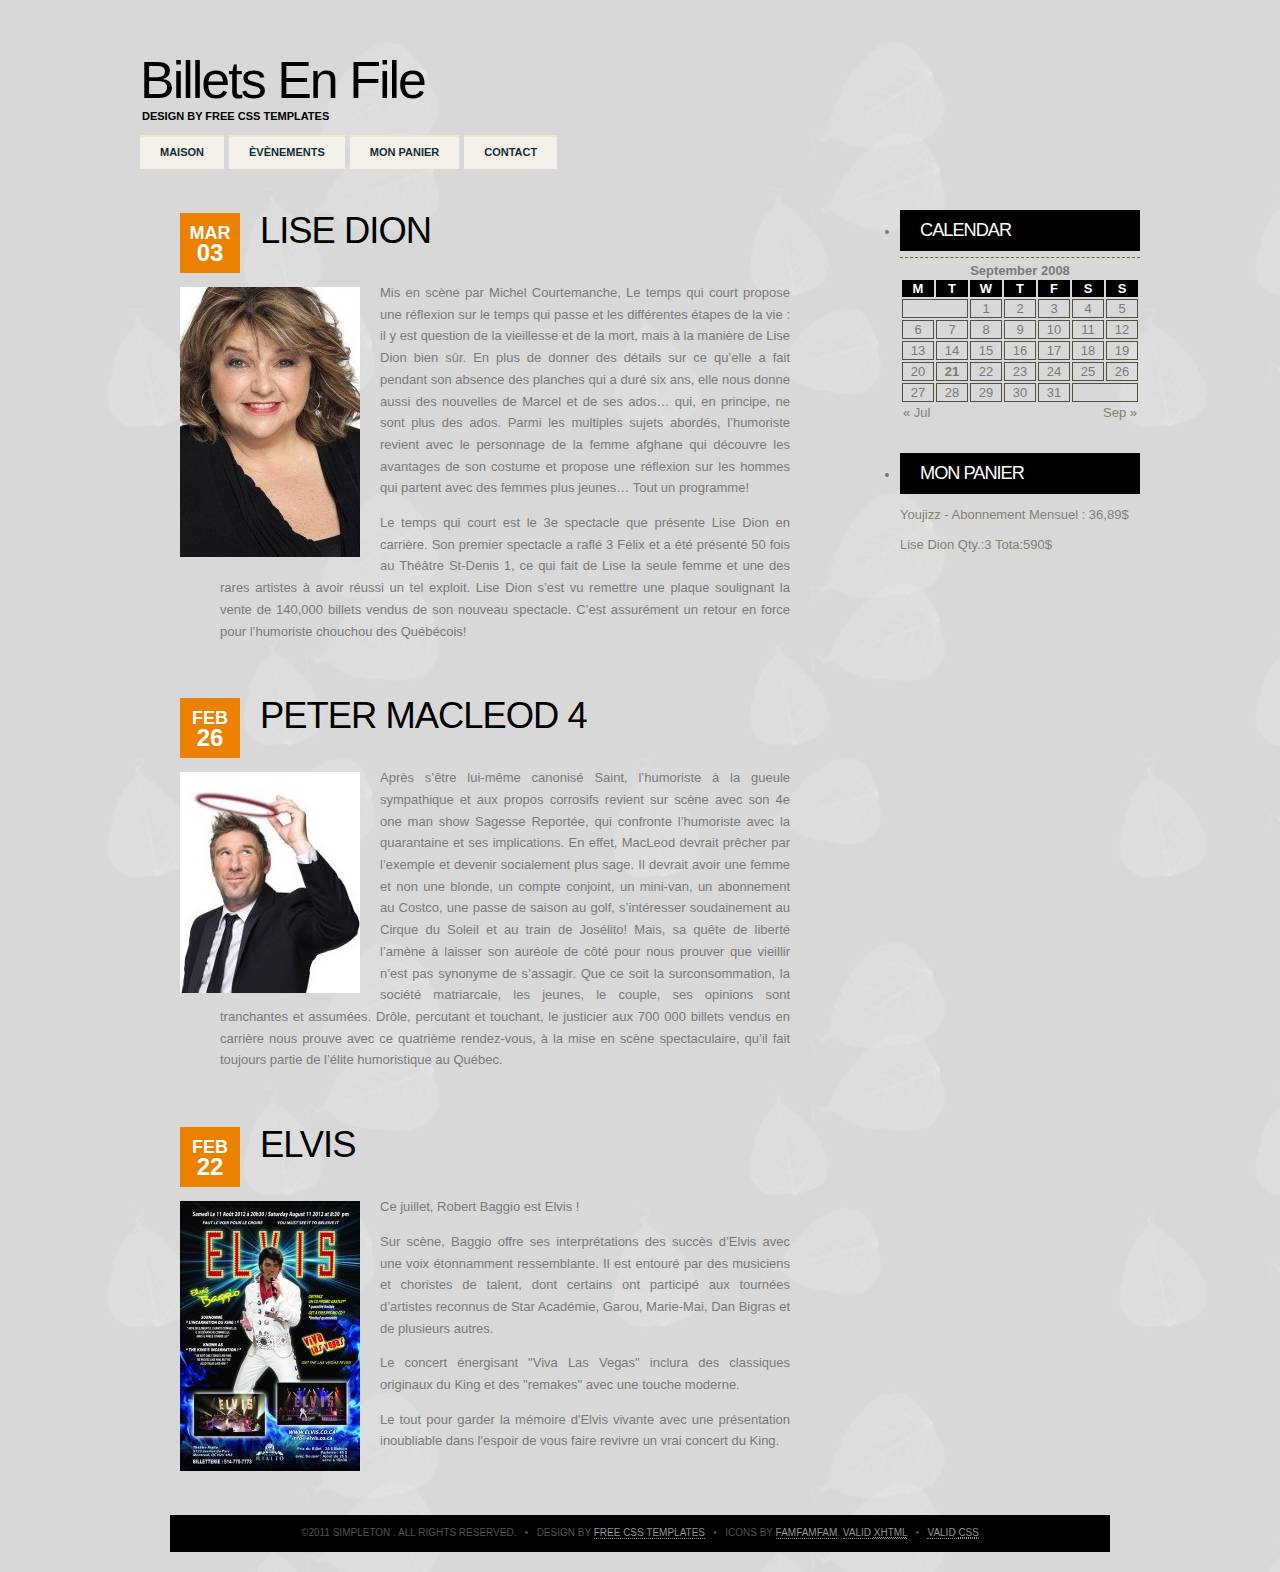
==== trunk/index.html @ 388cda5b "" ====
<!DOCTYPE html PUBLIC "-//W3C//DTD XHTML 1.0 Strict//EN" "http://www.w3.org/TR/xhtml1/DTD/xhtml1-strict.dtd">
<!--

Design by Free CSS Templates
http://www.freecsstemplates.org
Released for free under a Creative Commons Attribution 2.5 License

Title      : Simpleton 
Version    : 1.0
Released   : 20110315
Description: A two-column web design, best for your personal and business blogging.

-->
<html xmlns="http://www.w3.org/1999/xhtml">
<head>
<meta http-equiv="content-type" content="text/html; charset=utf-8" />
<title>Billets En File</title>
<meta name="keywords" content="" />
<meta name="description" content="" />
<link href="default.css" rel="stylesheet" type="text/css" />
</head>
<body>
<!-- start header -->
<div id="header">
	<div id="logo">
		<h1><a href="#">Billets En File</a></h1>
		<p><a href="http://www.freecsstemplates.org/">Design by Free CSS Templates</a></p>
	</div>
	<div id="menu">
		<ul>
			<li><a href="http://www.yahoo.ca">Maison</a></li>
			<li><a href="http://www.google.com">Èvènements</a></li>
			<li><a href="http://www.cyberpresse.ca">Mon Panier</a></li>
			<li><a href="http://www.rds.ca">Contact </a></li>
		</ul>
	</div>
</div>
<hr />
<!-- end header -->
<!-- start page -->
<div id="wrapper">
	<div id="page">
		<!-- start content -->
		<div id="content">
			<div class="post">
				<p class="date">mar<b>03</b></p>
				<h2 class="title">lise dion</h2>
				
				<img  class="picture" src="images/lisedion2011tpro.jpg" />
				<div class="entry">
					<p>Mis en scène par Michel Courtemanche, Le temps qui court propose une réflexion sur le temps qui passe et les différentes étapes de la vie : il y est question de la vieillesse et de la mort, mais à la manière de Lise Dion bien sûr.  En plus de donner des détails sur ce qu’elle a fait pendant son absence des planches qui a duré six ans, elle nous donne aussi des nouvelles de Marcel et de ses ados… qui, en principe, ne sont plus des ados.  Parmi les multiples sujets abordés, l’humoriste revient avec le personnage de la femme afghane qui découvre les avantages de son costume et propose une réflexion sur les hommes qui partent avec des femmes plus jeunes… Tout un programme!</p>
					<p>Le temps qui court est le 3e spectacle que présente Lise Dion en carrière. Son premier spectacle a raflé 3 Félix et a été présenté 50 fois au Théâtre St-Denis 1, ce qui fait de Lise la seule femme et une des rares artistes à avoir réussi un tel exploit. Lise Dion s’est vu remettre une plaque soulignant la vente de 140,000 billets vendus de son nouveau spectacle. C’est assurément un retour en force pour l’humoriste chouchou des Québécois! </p>
				</div>
			</div>
			<div class="post">
				<p class="date">feb<b>26</b></p>
				<h2 class="title">peter macleod 4</h2>
				<img  class="picture" src="images/Peter MacLeod_new_tpro.jpg" />
				<div class="entry">
					<p>Après s’être lui-même canonisé Saint, l’humoriste à la gueule sympathique et aux propos corrosifs revient sur scène avec son 4e one man show Sagesse Reportée, qui confronte l’humoriste avec la quarantaine et ses implications. En effet, MacLeod devrait prêcher par l’exemple et devenir socialement plus sage. Il devrait avoir une femme et non une blonde, un compte conjoint, un mini-van, un abonnement au Costco, une passe de saison au golf, s’intéresser soudainement au Cirque du Soleil et au train de Josélito! Mais, sa quête de liberté l’amène à laisser son auréole de côté pour nous prouver que vieillir n’est pas synonyme de s’assagir. Que ce soit la surconsommation, la société matriarcale, les jeunes, le couple, ses opinions sont tranchantes et assumées. Drôle, percutant et touchant, le justicier aux 700 000 billets vendus en carrière nous prouve avec ce quatrième rendez-vous, à la mise en scène spectaculaire, qu’il fait toujours partie de l’élite humoristique au Québec.</p>
				</div>
			</div>
			<div class="post">
				<p class="date">feb<b>22</b></p>
				<h2 class="title">elvis</h2>
				<img  class="picture" src="images/Elvis poster_600.jpg" />
				<div class="entry">
					<p>Ce juillet, Robert Baggio est Elvis !</p>
					<p>Sur scène, Baggio offre ses interprétations des succès d’Elvis avec une voix étonnamment ressemblante. Il est entouré par des musiciens et choristes de talent, dont certains ont participé aux tournées d’artistes reconnus de Star Académie, Garou, Marie-Mai, Dan Bigras et de plusieurs autres.</p>
					<p>Le concert énergisant "Viva Las Vegas" inclura des classiques originaux du King et des "remakes" avec une touche moderne.</p>
					<p>Le tout pour garder la mémoire d'Elvis vivante avec une présentation inoubliable dans l'espoir de vous faire revivre un vrai concert du King.</p>
				</div>
			</div>
		</div>
		<!-- end content -->
		<!-- start sidebar -->
		<div id="sidebar">
				<li id="calendar">
					<h2>Calendar</h2>
					<div id="calendar_wrap">
						<table id="wp-calendar" summary="Calendar">
							<caption>
							September 2008
							</caption>
							<thead>
								<tr>
									<th abbr="Monday" scope="col" title="Monday">M</th>
									<th abbr="Tuesday" scope="col" title="Tuesday">T</th>
									<th abbr="Wednesday" scope="col" title="Wednesday">W</th>
									<th abbr="Thursday" scope="col" title="Thursday">T</th>
									<th abbr="Friday" scope="col" title="Friday">F</th>
									<th abbr="Saturday" scope="col" title="Saturday">S</th>
									<th abbr="Sunday" scope="col" title="Sunday">S</th>
								</tr>
							</thead>
							<tfoot>
								<tr>
									<td abbr="July" colspan="3" id="prev"><a href="#">&laquo; Jul</a></td>
									<td class="pad">&nbsp;</td>
									<td abbr="September" colspan="3" id="next" class="pad"><a href="#">Sep &raquo;</a></td>
								</tr>
							</tfoot>
							<tbody>
								<tr>
									<td colspan="2" class="pad">&nbsp;</td>
									<td>1</td>
									<td>2</td>
									<td>3</td>
									<td>4</td>
									<td>5</td>
								</tr>
								<tr>
									<td>6</td>
									<td>7</td>
									<td>8</td>
									<td>9</td>
									<td>10</td>
									<td>11</td>
									<td>12</td>
								</tr>
								<tr>
									<td>13</td>
									<td>14</td>
									<td>15</td>
									<td>16</td>
									<td>17</td>
									<td>18</td>
									<td>19</td>
								</tr>
								<tr>
									<td>20</td>
									<td id="today">21</td>
									<td>22</td>
									<td>23</td>
									<td>24</td>
									<td>25</td>
									<td>26</td>
								</tr>
								<tr>
									<td>27</td>
									<td>28</td>
									<td>29</td>
									<td>30</td>
									<td>31</td>
									<td class="pad" colspan="2">&nbsp;</td>
								</tr>
							</tbody>
						</table>
					</div>
				</li>
				<li>
					<h2>Mon Panier</h2>
					<ul>
						<li><a href="#">Youjizz - Abonnement Mensuel : 36,89$</a></li>
						<li><a href="#">Lise Dion Qty.:3 Tota:590$</a></li>
					</ul>
				</li>
			</ul>
		</div>
		<!-- end sidebar -->
		<br style="clear: both;" />
	</div>
</div>
<!-- end page -->
<!-- start footer -->
<div id="footer">
<p id="legal"> &copy;2011 Simpleton . All Rights Reserved.
	&nbsp;&nbsp;&bull;&nbsp;&nbsp;
	Design by <a href="http://www.freecsstemplates.org/">Free CSS Templates</a> &nbsp;&nbsp;&bull;&nbsp;&nbsp;
	Icons by <a href="http://famfamfam.com/">FAMFAMFAM</a>.	<a href="http://validator.w3.org/check/referer" class="xhtml" title="This page validates as XHTML">Valid <abbr title="eXtensible HyperText Markup Language">XHTML</abbr></a> &nbsp;&nbsp;&bull;&nbsp;&nbsp; <a href="http://jigsaw.w3.org/css-validator/check/referer" class="css" title="This page validates as CSS">Valid <abbr title="Cascading Style Sheets">CSS</abbr></a> </p>
<!-- end footer -->
</div>
</body>
</html>
---- trunk/default.css ----
/*
Design by Free CSS Templates
http://www.freecsstemplates.org
Released for free under a Creative Commons Attribution 2.5 License
*/

body {
	margin: 0px;
	padding: 0px;
	background: #ECF0EC url(images/img01.gif) repeat;
	text-align: justify;
	font: 13px Arial, Helvetica, sans-serif;
	color: #787878;
}

h1, h2, h3 {
	font: 1.82em;
	font-weight: normal;
	font-family: Arial, Helvetica, sans-serif;
	letter-spacing: -1px;
	color: #000000;
}

p, ol, ul {
	line-height: 1.67em;
}

a {
	color: #828170;
}

a:hover {
	text-decoration: none;
}

hr {
	display: none;
}

/* Header */

#header {
	width: 1000px;
	height: 170px;
	margin: 0px auto;
}

/* Logo */

#logo {
	float: left;
	padding: 10px 0 0 0px;
}

#logo h1 {
	margin: 0;
	height: 160px;
	padding: 40px 0 0 0px;
	margin-right:430px;
	letter-spacing: -2px;
	font-size: 4em;
	font-weight: normal;
	color: #000000;
}

#logo h1 a {
	display: block;
	text-decoration: none;
	color: #000000;
}

#logo p {
	margin: -103px 0 0 2px;
	text-transform: uppercase;
	font-family: Tahoma, Arial, Helvetica, sans-serif;
	font-weight: bold;
	font-size: 11px;
	padding-bottom:10px;
}

#logo a {
	display: block;
	text-decoration: none;
	color: #000000;
}

/* Menu */

#menu {
	float: left;
}

#menu ul {
	margin: 0px;
	padding: 0px 0px 0px 0px;
	list-style: none;
}

#menu li {
	display: inline;
}

#menu a {
	display: block;
	float: left;
	margin-left: 0px;
	margin-right: 5px;
	padding: 5px 20px;
	background: #F3F1E9;
	text-decoration: none;
	text-transform: uppercase;
	border-top: 2px solid #EBEAD1;
	font-family: Arial, Helvetica, sans-serif; 
	font-weight: bold;
	font-size: 11px;
	color: #182C33;
}

#menu a:hover, .active a {
}

/* Page */


#page {
	width: 1000px;
	margin: 0px auto;
	padding: 20px 0 0 0;
}

/* Content */

#content {
	float: left;
	width: 650px;
	margin-bottom: 10px;
}

/* Post */

.post {
	margin-top: 20px;
}

.post .date {
	float: left;
	width: 60px;
	height: 50px;
	margin: 0;
	margin-top: 3px;
	margin-right: 20px;
	padding-top: 10px;
	margin-left:40px;
	background: #EA8101;
	line-height: normal;
	text-transform: uppercase;
	text-align: center;
	font-size: 18px;
	font-weight: bold;
	color: #FFFFFF;
}

.post .picture {
	margin-left:0;
	padding: 0 0 0 0;	
	float: left;
	margin: 0;
	margin-right: 20px;
	padding-top: 5px;
	margin-left:40px;
}

.post .date b {
	margin: 0;
	padding: 0;
	display: block;
	margin-top: -5px;
	font-size: 24px;
	color: #FFFFFF;
	
}

.post .title {
	margin: 0;
	padding: 0px 0 0 0;
	text-transform: uppercase;
	margin-left: 10px;
	margin-bottom: 30px;
	padding-left: 10px;
	font-size: 2.8em;
	color: #000000;
}

.post .title h2 {
	padding: 0;
	margin: 0;
}

.post .hr1 {
}

.post .meta {
	margin: 0 0 10px 20px;
	padding: 0;
	line-height:normal;
	text-transform: uppercase;
	color: #434343;
}

.post .meta a {
	color: #434343;
}

.post .entry {
	margin: 0;
	padding: 0 0 20px 80px;
}

/* Sidebar */

#sidebar {
	float: right;
	width: 240px;
	padding-top: 20px;
	margin-bottom: 20px;
}

#sidebar ul {
	margin: 0;
	padding: 0;
	list-style: none;
}

#sidebar li {
	margin-bottom: 30px;
}

#sidebar li ul {
}

#sidebar li li {
	margin: 0;
	padding: 4px 0 4px 0;
}

#sidebar li li a {
}

#sidebar h2 {
	padding: 10px 20px;
	margin: 0 0 6px 0;
	font-size: 1.4em;
	background: #000000;
	text-transform: uppercase;
	color: #FFFFFF;
}

#sidebar a {
	text-decoration: none;
}

#sidebar a:hover {
	text-decoration: underline;
}

/* Calendar */

#calendar_wrap {
	border-top: 1px dashed #666633;
}

#calendar caption {
	padding-top: 5px;
	font-weight: bold;
}

#calendar table {
	width: 100%;
	border: 0px solid #E8E8E8;
	font-family: Arial, Helvetica, sans-serif;
}

#calendar thead {
	background: #000000;
	text-align: center;
	color: #FFFFFF;
}

#calendar tbody td {
	border: 1px solid #514F42;
	text-align: center;
}

#today {
	font-weight: bold;
}

#prev {
}

#next {
	text-align: right;
}

/* Footer */

#wrapper2 {
	background: #422C21;
}

#footer {
	width: 940px;
	margin: 0 auto;
	padding-top: 20px;
	padding-bottom: 20px;
	text-transform: uppercase;
	font-family: Tahoma, Arial, Helvetica, sans-serif;
	color: #FFFFFF;
}

#footer a {
	text-decoration: none;
	font-size: 10px;
	color: #FFFFFF;
}

#legal {
	clear: both;
	margin: 0;
	padding: 10px 0;
	text-align: center;
	font-size: 10px;
	color: #525252;
	background: black;
}

#legal a {
	border-bottom: 1px dotted #939393;
	text-decoration: none;
	color: #939393;
}
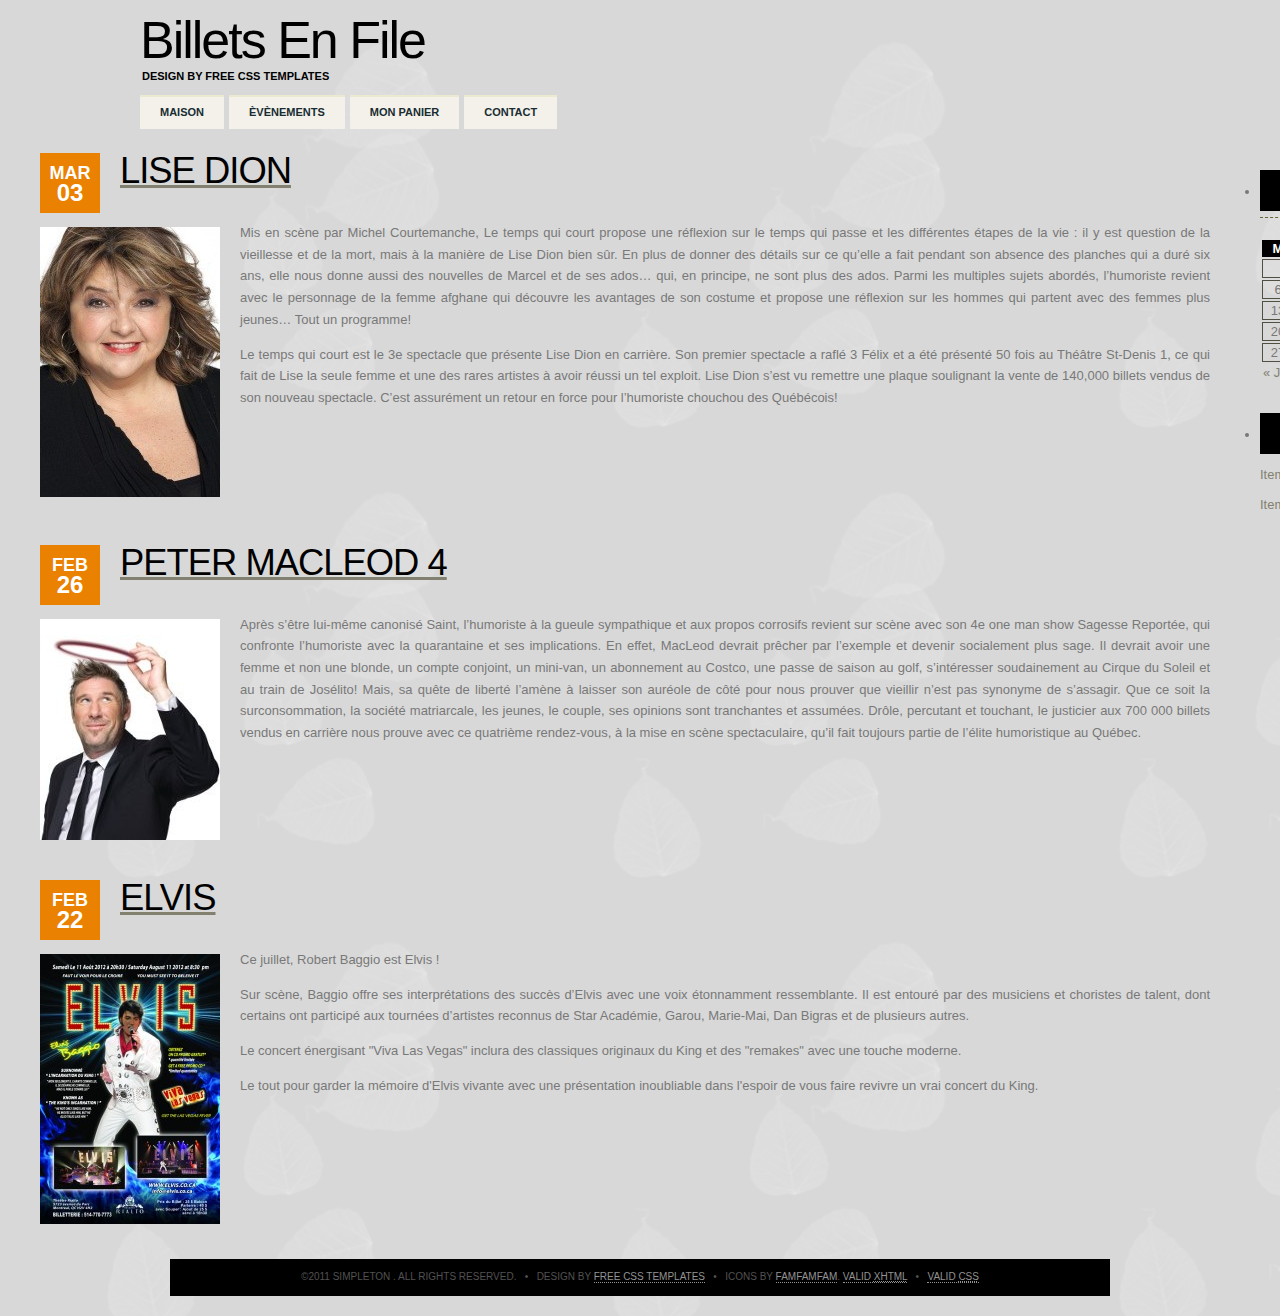
==== commit f8c086d2: "" ====
--- a/trunk/index.html
+++ b/trunk/index.html
@@ -44,7 +44,7 @@
 		<div id="content">
 			<div class="post">
 				<p class="date">mar<b>03</b></p>
-				<h2 class="title">lise dion</h2>
+				<a href="liseDion.html"><h2 class="title">lise dion</h2></a>
 				
 				<img  class="picture" src="images/lisedion2011tpro.jpg" />
 				<div class="entry">
@@ -54,7 +54,7 @@
 			</div>
 			<div class="post">
 				<p class="date">feb<b>26</b></p>
-				<h2 class="title">peter macleod 4</h2>
+				<a href="liseDion.html"><h2 class="title">peter macleod 4</h2></a>
 				<img  class="picture" src="images/Peter MacLeod_new_tpro.jpg" />
 				<div class="entry">
 					<p>Après s’être lui-même canonisé Saint, l’humoriste à la gueule sympathique et aux propos corrosifs revient sur scène avec son 4e one man show Sagesse Reportée, qui confronte l’humoriste avec la quarantaine et ses implications. En effet, MacLeod devrait prêcher par l’exemple et devenir socialement plus sage. Il devrait avoir une femme et non une blonde, un compte conjoint, un mini-van, un abonnement au Costco, une passe de saison au golf, s’intéresser soudainement au Cirque du Soleil et au train de Josélito! Mais, sa quête de liberté l’amène à laisser son auréole de côté pour nous prouver que vieillir n’est pas synonyme de s’assagir. Que ce soit la surconsommation, la société matriarcale, les jeunes, le couple, ses opinions sont tranchantes et assumées. Drôle, percutant et touchant, le justicier aux 700 000 billets vendus en carrière nous prouve avec ce quatrième rendez-vous, à la mise en scène spectaculaire, qu’il fait toujours partie de l’élite humoristique au Québec.</p>
@@ -62,7 +62,7 @@
 			</div>
 			<div class="post">
 				<p class="date">feb<b>22</b></p>
-				<h2 class="title">elvis</h2>
+				<a href="liseDion.html"><h2 class="title">elvis</h2></a>
 				<img  class="picture" src="images/Elvis poster_600.jpg" />
 				<div class="entry">
 					<p>Ce juillet, Robert Baggio est Elvis !</p>
@@ -151,8 +151,8 @@
 				<li>
 					<h2>Mon Panier</h2>
 					<ul>
-						<li><a href="#">Youjizz - Abonnement Mensuel : 36,89$</a></li>
-						<li><a href="#">Lise Dion Qty.:3 Tota:590$</a></li>
+						<li><a href="#">Item 1</a></li>
+						<li><a href="#">Item 2</a></li>
 					</ul>
 				</li>
 			</ul>
--- a/trunk/default.css
+++ b/trunk/default.css
@@ -42,7 +42,7 @@
 
 #header {
 	width: 1000px;
-	height: 170px;
+	height: 130px;
 	margin: 0px auto;
 }
 
@@ -56,7 +56,7 @@
 #logo h1 {
 	margin: 0;
 	height: 160px;
-	padding: 40px 0 0 0px;
+	padding: 0px 0 0 0px;
 	margin-right:430px;
 	letter-spacing: -2px;
 	font-size: 4em;
@@ -124,7 +124,7 @@
 
 
 #page {
-	width: 1000px;
+	width: 1500px;
 	margin: 0px auto;
 	padding: 20px 0 0 0;
 }
@@ -133,14 +133,14 @@
 
 #content {
 	float: left;
-	width: 650px;
+	width: 1210px;
 	margin-bottom: 10px;
 }
 
 /* Post */
 
 .post {
-	margin-top: 20px;
+	margin-bottom: 100px;
 }
 
 .post .date {
@@ -214,8 +214,131 @@
 
 .post .entry {
 	margin: 0;
+	padding: 0 0 20px 40px;
+}
+
+/* spectacle */
+
+#spectacle {
+	float: left;
+	width: 1210px;
+	margin-bottom: 0px;
+}
+
+.date {
+	float: left;
+	width: 60px;
+	height: 50px;
+	margin: 0;
+	margin-top: 3px;
+	margin-right: 20px;
+	padding-top: 10px;
+	margin-left:40px;
+	background: #EA8101;
+	line-height: normal;
+	text-transform: uppercase;
+	text-align: center;
+	font-size: 18px;
+	font-weight: bold;
+	color: #FFFFFF;
+}
+
+.picture {
+	margin-left:0;
+	padding: 0 0 0 0;	
+	float: left;
+	margin: 0;
+	margin-right: 20px;
+	padding-top: 5px;
+	margin-left:40px;
+}
+
+.date b {
+	margin: 0;
+	padding: 0;
+	display: block;
+	margin-top: -5px;
+	font-size: 24px;
+	color: #FFFFFF;
+	
+}
+
+.title {
+	margin: 0;
+	padding: 0px 0 0 0;
+	text-transform: uppercase;
+	margin-left: 10px;
+	margin-bottom: 30px;
+	padding-left: 10px;
+	font-size: 2.8em;
+	color: #000000;
+}
+
+.title h2 {
+	padding: 0;
+	margin: 0;
+}
+
+.hr1 {
+}
+
+.entry {
+	margin: 0;
 	padding: 0 0 20px 80px;
-}
+	margin-bottom: 100px;
+}
+
+/* Repr�sentation */
+
+.representation {
+	float: left;
+	width: 700px;
+	margin-left: 300px;
+}
+.representation .date {
+	float: left;
+	width: 80px;
+	height: 65px;
+	margin: 0;
+	margin-top: 3px;
+	margin-right: 20px;
+	padding-top: 5px;
+	padding-bottom: 5px;
+	margin-left:40px;
+	background: #0000FF;
+	line-height: normal;
+	text-transform: uppercase;
+	text-align: center;
+	font-size: 18px;
+	font-weight: bold;
+	color: #FFFFFF;
+}
+
+.representation .salle {
+	text-decoration:underline;
+	text-align:left;
+	margin-bottom:0px;
+	text-transform:uppercase;
+	font-weight:bold;
+	font-size:150%;
+	margin-right:10px;
+}
+.representation .acheter{
+	float:right
+}
+
+.representation .acheter .qte{
+	width:50px;
+}
+
+.representation .acheter .valider{
+}
+
+.representation .places {
+	margin-top:10px;
+	margin-bottom:0px;
+}
+
 
 /* Sidebar */
 
